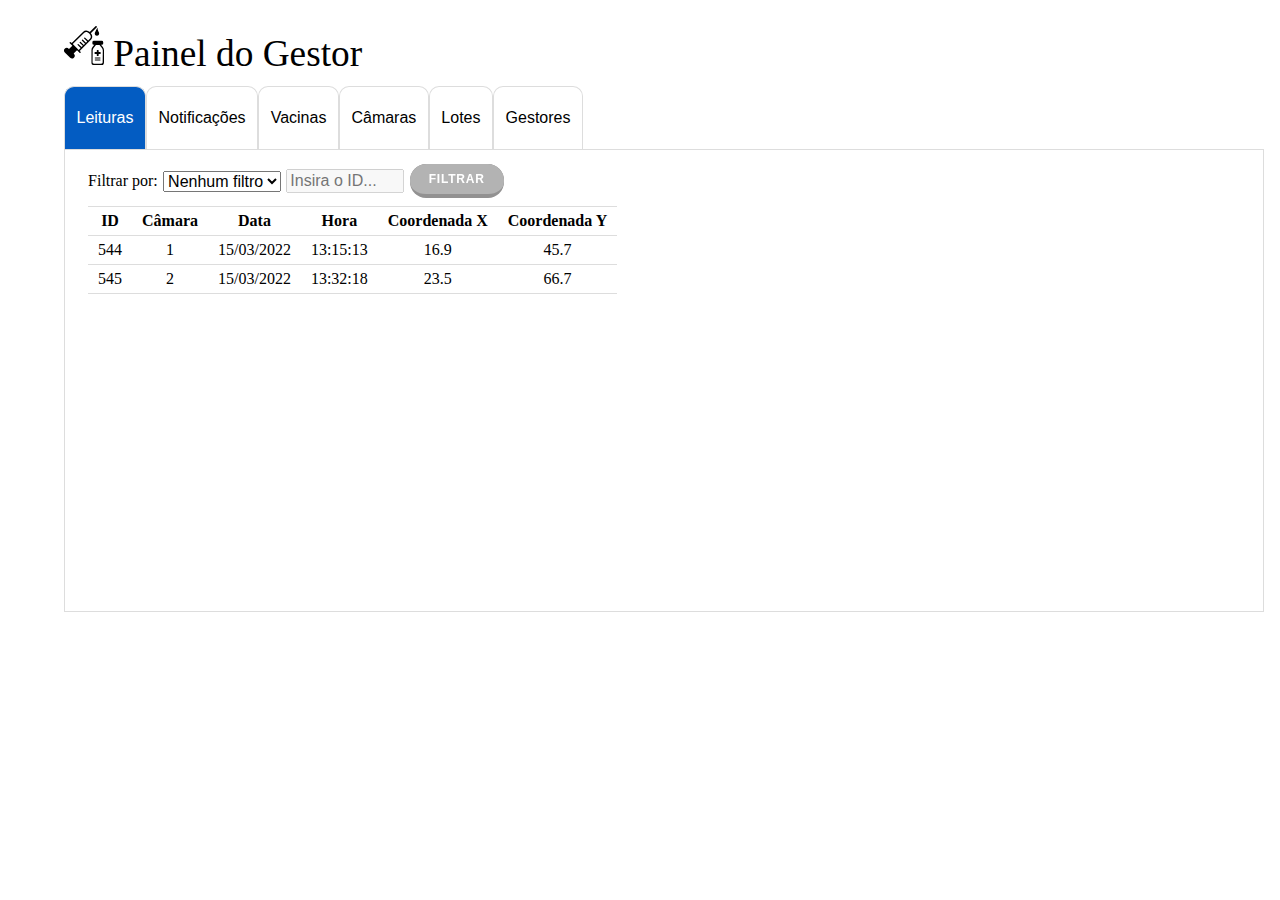
==== system/web_service/src/main/resources/static/index.html @ 8ef7a03a "servindo conteudo estatico no web service..." ====
<!DOCTYPE html>
<html lang="pt">
<head>
    <meta charset="UTF-8">
    <meta http-equiv="X-UA-Compatible" content="IE=edge">
    <meta name="viewport" content="width=device-width, initial-scale=1.0">

    <script src="resources/jquery-3.6.0.min.js"></script>
    <script src="controllers/LeiturasController.js"></script>
    <script src="controllers/VacinasController.js"></script>
    <script src="controllers/GestorController.js"></script>
    <script src="controllers/LotesController.js"></script>

    <title>Painel do Gestor</title>

    <link rel="stylesheet" href="resources/main.css">

    <script>
        var aba_atual = null;    
        window.onload = () => {
            var primeira_aba = document.getElementById('leituras'); 
            aba(primeira_aba);
            //req
            preencheLeituras();
            preencheGestores();
            preencheVacinas();
            preencheLotes();
        }

        function aba(obj){
            obj.style.backgroundColor = 'var(--azul-selecao)';
            obj.style.color = 'white';
            if(aba_atual && aba_atual.id != obj.id){
                aba_atual.style.backgroundColor = 'white';
                aba_atual.style.color = 'black';
                document.getElementById('results_' + aba_atual.id).style.display = 'none';
                document.getElementById('results_' + obj.id).style.display = 'block';
            }

            aba_atual = obj;
            /*fetch('leituras.html',{mode: 'no-cors'})
            .then(resp => {return resp.text()})
            .then(text => console.log(text));*/
        }   
        
    </script>
</head>
<body>
    <header>
        <img src="resources/vaccination.svg" width="40px">
        <span style="width: 100%;">Painel do Gestor</span>
        <nav style="width: 100%">
            <button id="leituras" onclick="aba(this)">Leituras</button>
            <button id="notificacoes" onclick="aba(this)">Notificações</button>
            <button id="vacinas" onclick="aba(this)">Vacinas</button>
            <button id="camaras" onclick="aba(this)">Câmaras</button>
            <button id="lotes" onclick="aba(this)">Lotes</button>
            <button id="gestores" onclick="aba(this)">Gestores</button>
        </nav>
    </header>
    
    <div id="main">
        <div id="results_leituras">
            <div id="filters_leituras" class="filters">
                <label for="sel_filter">Filtrar por:</label>
                <select id="sel_filter" onchange="selectLeituras(this)">
                    <option value="0" selected>Nenhum filtro</option>
                    <option value="1">ID</option>
                    <option value="2">Câmara</option>
                </select>
                <input id='input_id' type="number" placeholder="Insira o ID..." disabled>
                <button class="btn" onclick="filtrar_leituras()" id="filter" disabled>
                    Filtrar
                </button>
            </div>
            <table id="table_leituras" class="tabela">
                <tr>
                    <th>ID</th>
                    <th>Câmara</th>
                    <th>Data</th>
                    <th>Hora</th>
                    <th>Coordenada X</th>
                    <th>Coordenada Y</th>
                </tr>
            </table>
        </div>

        <div id="results_vacinas" style="display: none;">
            <div id="filters_vacinas" class="filters">                                
                <input id='input_id_v' type="number" placeholder="Insira o ID...">
                <button class="btn" onclick="filtrar_vacinas()" id="filter">
                    Filtrar
                </button>
            </div>
            <table id="table_vacinas" class="tabela">
                <tr>
                    <th>ID</th>
                    <th>Nome</th>
                    <th>Tolerância (minutos)</th>
                    <th>Temp. máxima (°C)</th>
                    <th>Temp. mínima (°C)</th>
                </tr>
            </table>
        </div>

        <div id="results_notificacoes"></div>

        <div id="results_camaras" style="display: none;"></div>
        
        <div id="results_lotes" style="display: none;">
            <div id="filters_lotes" class="filters">
                <input id='input_id_l' type="number" placeholder="Insira o ID...">
                <button class="btn" onclick="filtrar_lotes()" id="filter">
                    Filtrar
                </button>
            </div>
            <table id="table_lotes" class="tabela">
                <tr>
                    <th>ID</th>
                    <th>Validade</th>
                    <th>ID Vacina</th>                    
                </tr>
            </table>
        </div>

        <div id="results_gestores" style="display: none;">
            <div id="filters_gestores" class="filters">                                
                <input id='input_id_g' type="email" placeholder="Insira o email...">
                <button class="btn" onclick="filtrar_gestores()" id="filter">
                    Filtrar
                </button>
            </div>
            <table id="table_gestores" class="tabela">
                <tr>
                    <th>ID</th>
                    <th>Nome</th>
                    <th>Email</th>     
                    <th>Coordenada X</th>               
                    <th>Coordenada Y</th>
                </tr>
            </table>
        </div>
    </div>
</body>
</html>
---- system/web_service/src/main/resources/static/resources/main.css ----
:root{
    --azul-hover: #1CB0F6;;
    --azul-selecao: rgb(3, 92, 194);
    --borda: rgb(221, 221, 221);
}
body{
    margin: 0;
    padding: 2% 5% 0 5%;
    box-sizing: border-box;
}
header{
    width: 100%;
    display: flexbox;
    font-size: 28pt;
}
nav{
    display: inline-flex;
}
nav button{
    margin-top: 1%;
    background-color: white;
    height: 7vh;
    border-radius: 10px 10px 0 0;
    border: 1px solid var(--borda);
    border-bottom: none;
    font-size: 12pt;
    transition: all 0.3s;            
    cursor: pointer;
    padding: 0 1%;            
}
nav button:hover{
    background-color: var(--azul-hover) !important;
    color: white !important;
}

#main{
    border: 1px solid rgb(221, 221, 221);
    width: 100%;
    padding: 1% 2% 0 2%;
    min-height: 50vh;
    display: flex;
}

.tabela {
    border-collapse: collapse;
    text-align: center;
    margin-top: 1%;
}

.tabela td, th{
    border-top: 1px solid var(--borda);
    border-bottom: 1px solid var(--borda);
    padding: 5px 10px;
}

.filters{
    overflow: hidden;
    height: 40px;
    display: flex;
    align-items: center;
}

.filters > label, select, input{ /*todos os filhos dos tipos label, select e input*/
    margin-right: 1%;
}

input[type=number]{
    width: 110px;
    font-size: 12pt;
}

input[type=email]{
    width: 250px;
    font-size: 12pt;
}

select, label{
    font-size: 12pt;
}

.btn {
    appearance: button;
    background-color: #1899D6;
    border: solid transparent;
    border-radius: 16px;
    border-width: 0 0 4px;
    box-sizing: border-box;
    color: #FFFFFF;
    cursor: pointer;
    display: inline-block;
    font-size: 12px;
    font-weight: 700;
    letter-spacing: .8px;
    line-height: 10px;
    margin: 0;
    outline: none;
    overflow: visible;
    padding: 10px 19px;
    text-align: center;
    text-transform: uppercase;
    touch-action: manipulation;
    transform: translateZ(0);
    transition: filter .2s;
    user-select: none;
    -webkit-user-select: none;
    vertical-align: middle;
    white-space: nowrap;
   }
   
.btn:after {
    background-clip: padding-box;
    background-color: #1CB0F6;
    border: solid transparent;
    border-radius: 16px;
    border-width: 0 0 4px;
    bottom: -4px;
    content: "";
    left: 0;
    position: absolute;
    right: 0;
    top: 0;
    z-index: -1;
}

.btn:main, button:focus {
    user-select: auto;
}

.btn:hover:not(:disabled) {
    filter: brightness(1.1);
}

.btn:disabled {
    cursor: auto;
    background-color: rgb(146, 145, 145);
}

.btn:disabled:after{
    background-color: rgb(179, 179, 179);
}

.btn:active:after {
    border-width: 0 0 0px;
}

.btn:active {
    padding-bottom: 7px;
}
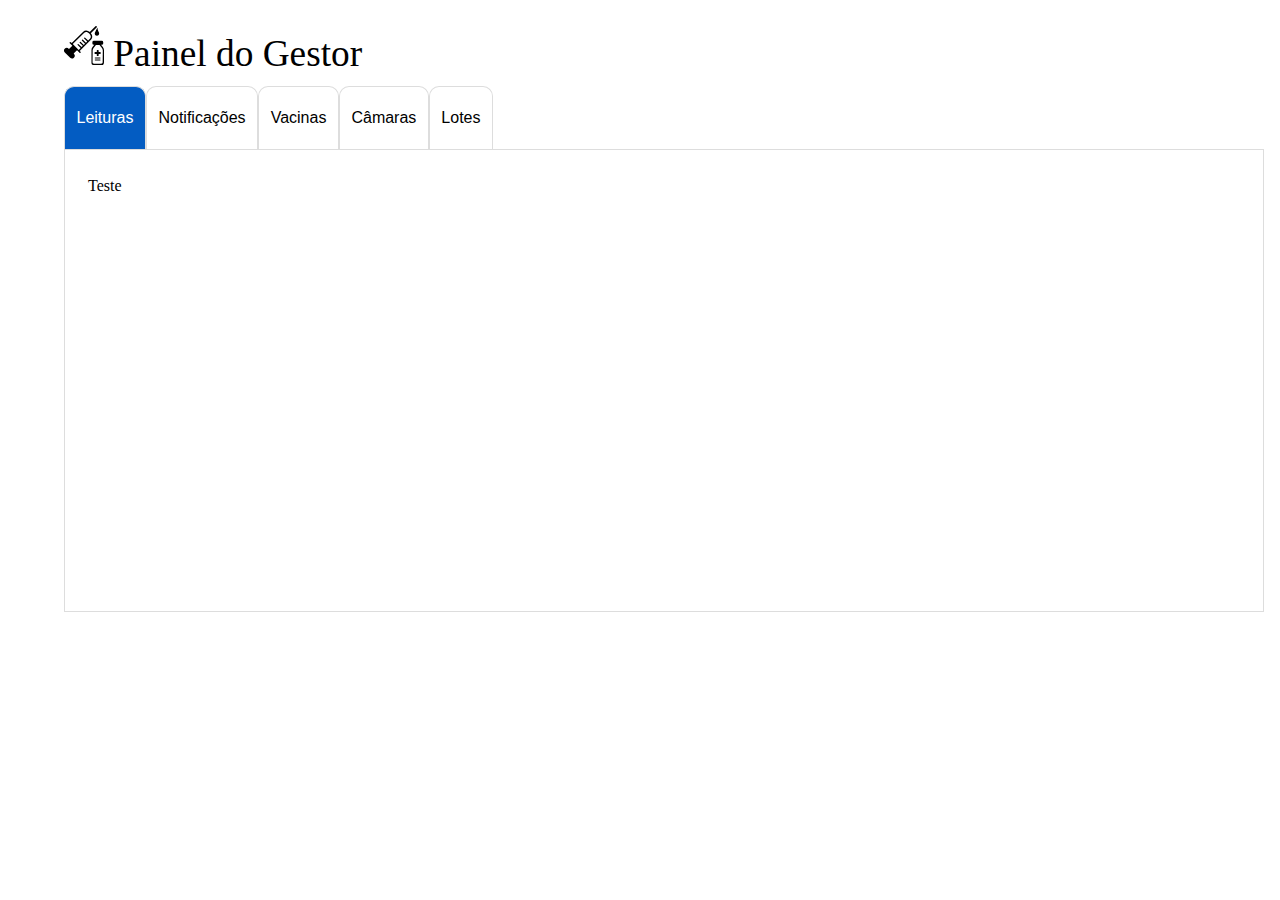
==== commit 7c3ff07f: "todas as views e filtros finalizados. TO DO: testar a view de leitura" ====
--- a/system/web_service/src/main/resources/static/index.html
+++ b/system/web_service/src/main/resources/static/index.html
@@ -8,8 +8,8 @@
     <script src="resources/jquery-3.6.0.min.js"></script>
     <script src="controllers/LeiturasController.js"></script>
     <script src="controllers/VacinasController.js"></script>
-    <script src="controllers/GestorController.js"></script>
     <script src="controllers/LotesController.js"></script>
+    <script src="controllers/CamarasController.js"></script>
 
     <title>Painel do Gestor</title>
 
@@ -20,11 +20,7 @@
         window.onload = () => {
             var primeira_aba = document.getElementById('leituras'); 
             aba(primeira_aba);
-            //req
-            preencheLeituras();
-            preencheGestores();
-            preencheVacinas();
-            preencheLotes();
+            getLeituras();
         }
 
         function aba(obj){
@@ -33,14 +29,9 @@
             if(aba_atual && aba_atual.id != obj.id){
                 aba_atual.style.backgroundColor = 'white';
                 aba_atual.style.color = 'black';
-                document.getElementById('results_' + aba_atual.id).style.display = 'none';
-                document.getElementById('results_' + obj.id).style.display = 'block';
             }
 
             aba_atual = obj;
-            /*fetch('leituras.html',{mode: 'no-cors'})
-            .then(resp => {return resp.text()})
-            .then(text => console.log(text));*/
         }   
         
     </script>
@@ -50,96 +41,18 @@
         <img src="resources/vaccination.svg" width="40px">
         <span style="width: 100%;">Painel do Gestor</span>
         <nav style="width: 100%">
-            <button id="leituras" onclick="aba(this)">Leituras</button>
+            <button id="leituras" onclick="aba(this); getLeituras()">Leituras</button>
             <button id="notificacoes" onclick="aba(this)">Notificações</button>
-            <button id="vacinas" onclick="aba(this)">Vacinas</button>
-            <button id="camaras" onclick="aba(this)">Câmaras</button>
-            <button id="lotes" onclick="aba(this)">Lotes</button>
-            <button id="gestores" onclick="aba(this)">Gestores</button>
+            <button id="vacinas" onclick="aba(this); getVacinas()">Vacinas</button>
+            <button id="camaras" onclick="aba(this); getCamaras()">Câmaras</button>
+            <button id="lotes" onclick="aba(this); getLotes()">Lotes</button>
         </nav>
     </header>
     
-    <div id="main">
-        <div id="results_leituras">
-            <div id="filters_leituras" class="filters">
-                <label for="sel_filter">Filtrar por:</label>
-                <select id="sel_filter" onchange="selectLeituras(this)">
-                    <option value="0" selected>Nenhum filtro</option>
-                    <option value="1">ID</option>
-                    <option value="2">Câmara</option>
-                </select>
-                <input id='input_id' type="number" placeholder="Insira o ID..." disabled>
-                <button class="btn" onclick="filtrar_leituras()" id="filter" disabled>
-                    Filtrar
-                </button>
-            </div>
-            <table id="table_leituras" class="tabela">
-                <tr>
-                    <th>ID</th>
-                    <th>Câmara</th>
-                    <th>Data</th>
-                    <th>Hora</th>
-                    <th>Coordenada X</th>
-                    <th>Coordenada Y</th>
-                </tr>
-            </table>
-        </div>
-
-        <div id="results_vacinas" style="display: none;">
-            <div id="filters_vacinas" class="filters">                                
-                <input id='input_id_v' type="number" placeholder="Insira o ID...">
-                <button class="btn" onclick="filtrar_vacinas()" id="filter">
-                    Filtrar
-                </button>
-            </div>
-            <table id="table_vacinas" class="tabela">
-                <tr>
-                    <th>ID</th>
-                    <th>Nome</th>
-                    <th>Tolerância (minutos)</th>
-                    <th>Temp. máxima (°C)</th>
-                    <th>Temp. mínima (°C)</th>
-                </tr>
-            </table>
-        </div>
+    <div id="main">        
 
         <div id="results_notificacoes"></div>
 
-        <div id="results_camaras" style="display: none;"></div>
-        
-        <div id="results_lotes" style="display: none;">
-            <div id="filters_lotes" class="filters">
-                <input id='input_id_l' type="number" placeholder="Insira o ID...">
-                <button class="btn" onclick="filtrar_lotes()" id="filter">
-                    Filtrar
-                </button>
-            </div>
-            <table id="table_lotes" class="tabela">
-                <tr>
-                    <th>ID</th>
-                    <th>Validade</th>
-                    <th>ID Vacina</th>                    
-                </tr>
-            </table>
-        </div>
-
-        <div id="results_gestores" style="display: none;">
-            <div id="filters_gestores" class="filters">                                
-                <input id='input_id_g' type="email" placeholder="Insira o email...">
-                <button class="btn" onclick="filtrar_gestores()" id="filter">
-                    Filtrar
-                </button>
-            </div>
-            <table id="table_gestores" class="tabela">
-                <tr>
-                    <th>ID</th>
-                    <th>Nome</th>
-                    <th>Email</th>     
-                    <th>Coordenada X</th>               
-                    <th>Coordenada Y</th>
-                </tr>
-            </table>
-        </div>
     </div>
 </body>
 </html>--- a/system/web_service/src/main/resources/static/resources/main.css
+++ b/system/web_service/src/main/resources/static/resources/main.css
@@ -55,6 +55,7 @@
 
 .filters{
     overflow: hidden;
+    width: 100%;
     height: 40px;
     display: flex;
     align-items: center;
